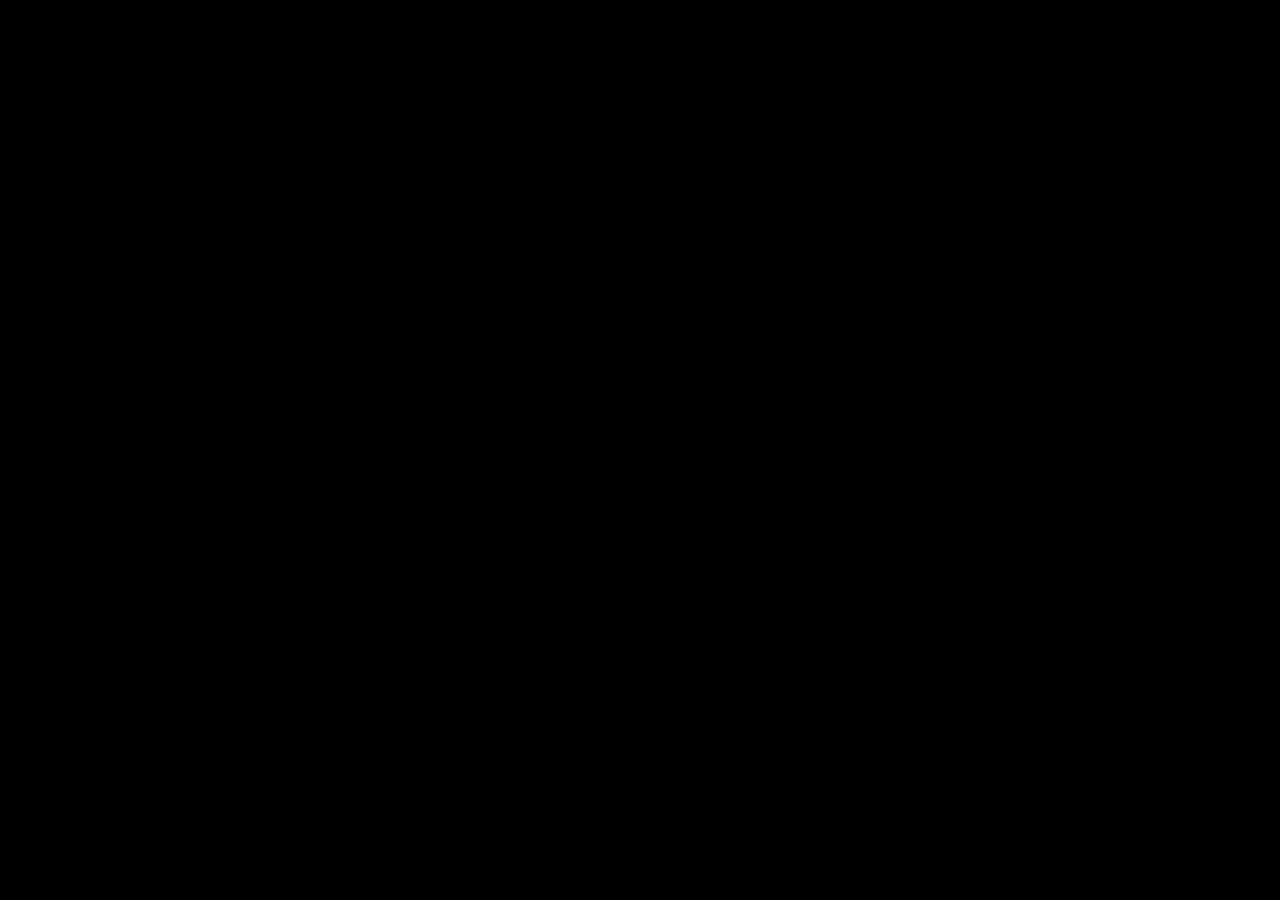
==== TP3/Tp3.html @ c9cd9035 "Add files via upload" ====
<!DOCTYPE html>
<html lang="fr">
<head>
    <meta charset="UTF-8">
    <meta name="viewport" content="width=device-width, initial-scale=1.0">
    <meta http-equiv="X-UA-Compatible" content="ie=edge">
    <link rel="stylesheet" href="style/style.css">
    <title>TP3S3</title>
</head>
<body>
    
</body>
</html>
---- TP3/style/style.css ----
body{
    background: black;
}
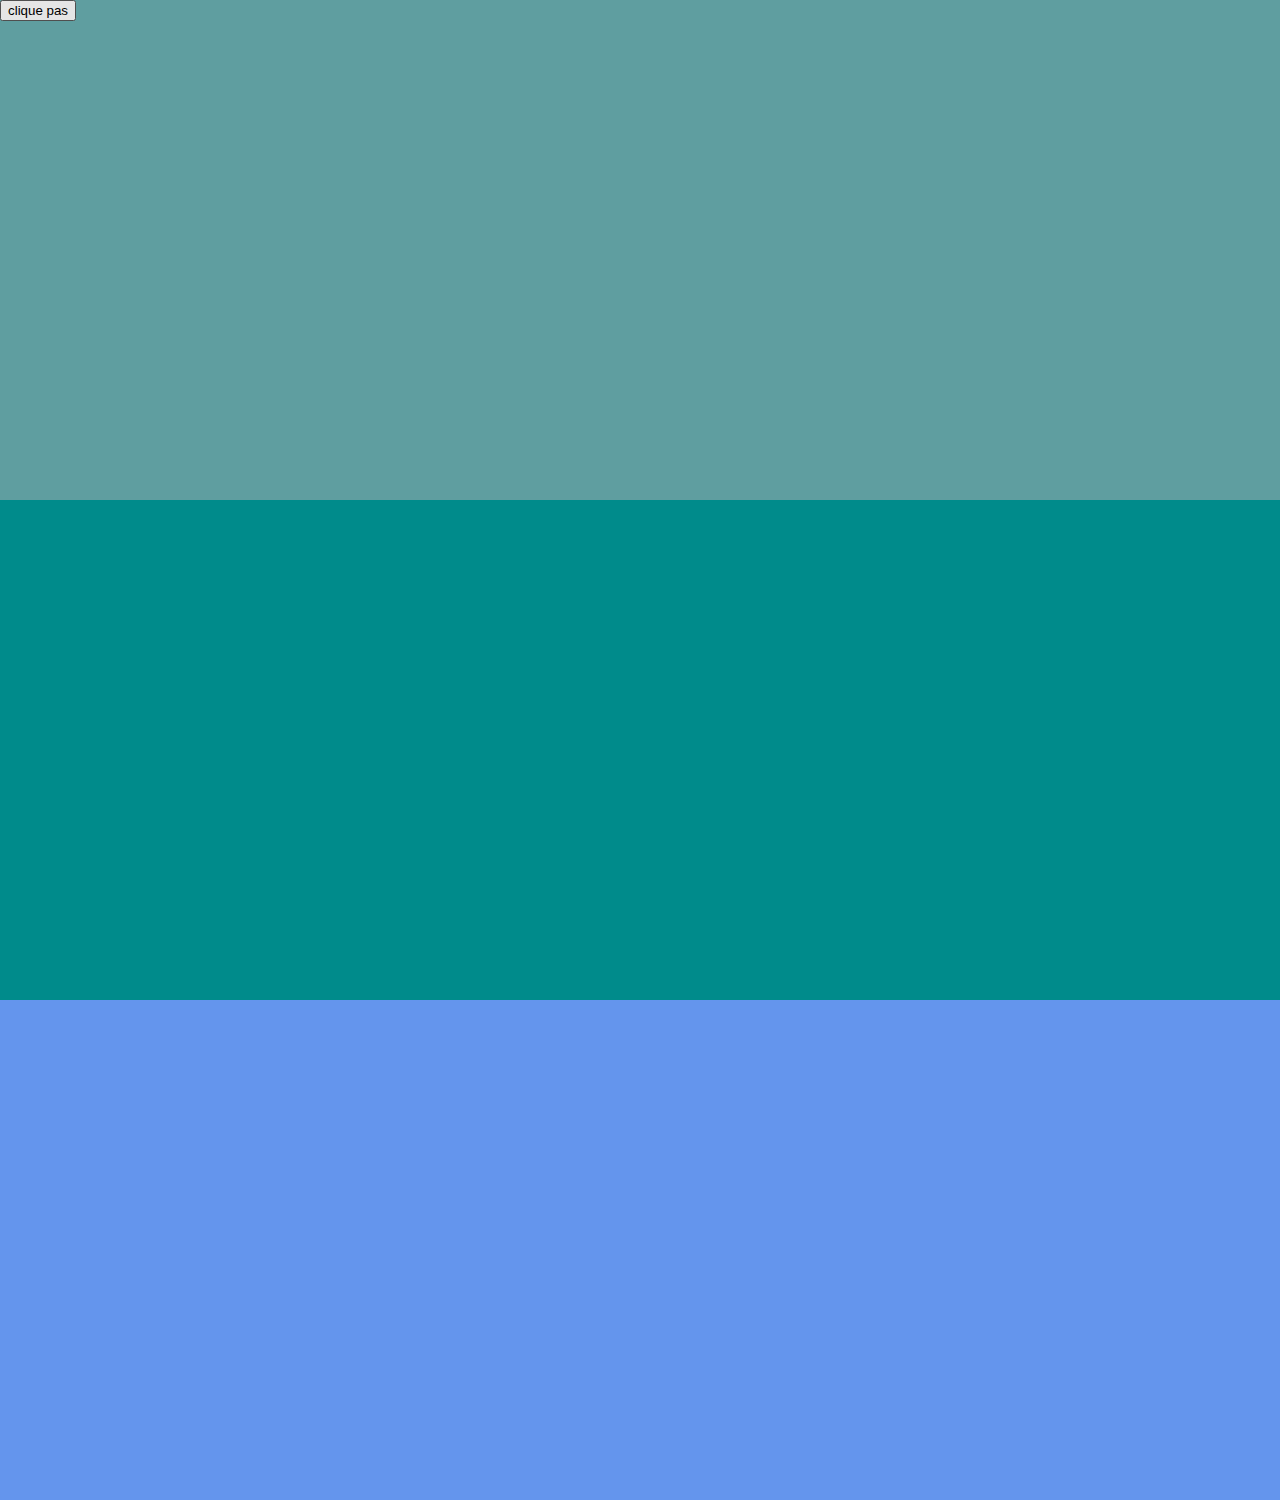
==== commit 4a2c3beb: "Update Tp3.html" ====
--- a/TP3/Tp3.html
+++ b/TP3/Tp3.html
@@ -1,5 +1,6 @@
 <!DOCTYPE html>
 <html lang="fr">
+
 <head>
     <meta charset="UTF-8">
     <meta name="viewport" content="width=device-width, initial-scale=1.0">
@@ -7,7 +8,14 @@
     <link rel="stylesheet" href="style/style.css">
     <title>TP3S3</title>
 </head>
+
 <body>
-    
+    <!-- lien sur téléphone : sunshinheh.github.io/TP3/Tp3.html-->
+    <div class="bloc1">
+        <button>clique pas</button>
+    </div>
+    <div class="bloc2"></div>
+    <div class="bloc3"></div>
 </body>
-</html>+
+</html>
--- a/TP3/style/style.css
+++ b/TP3/style/style.css
@@ -1,3 +1,16 @@
 body{
     background: black;
-}+    margin: 0;
+}
+.bloc1{
+    background: cadetblue;
+    height: 500px;
+}
+.bloc2{
+    background: darkcyan;
+    height: 500px;
+}
+.bloc3{
+    background: cornflowerblue;
+    height: 500px;
+}
